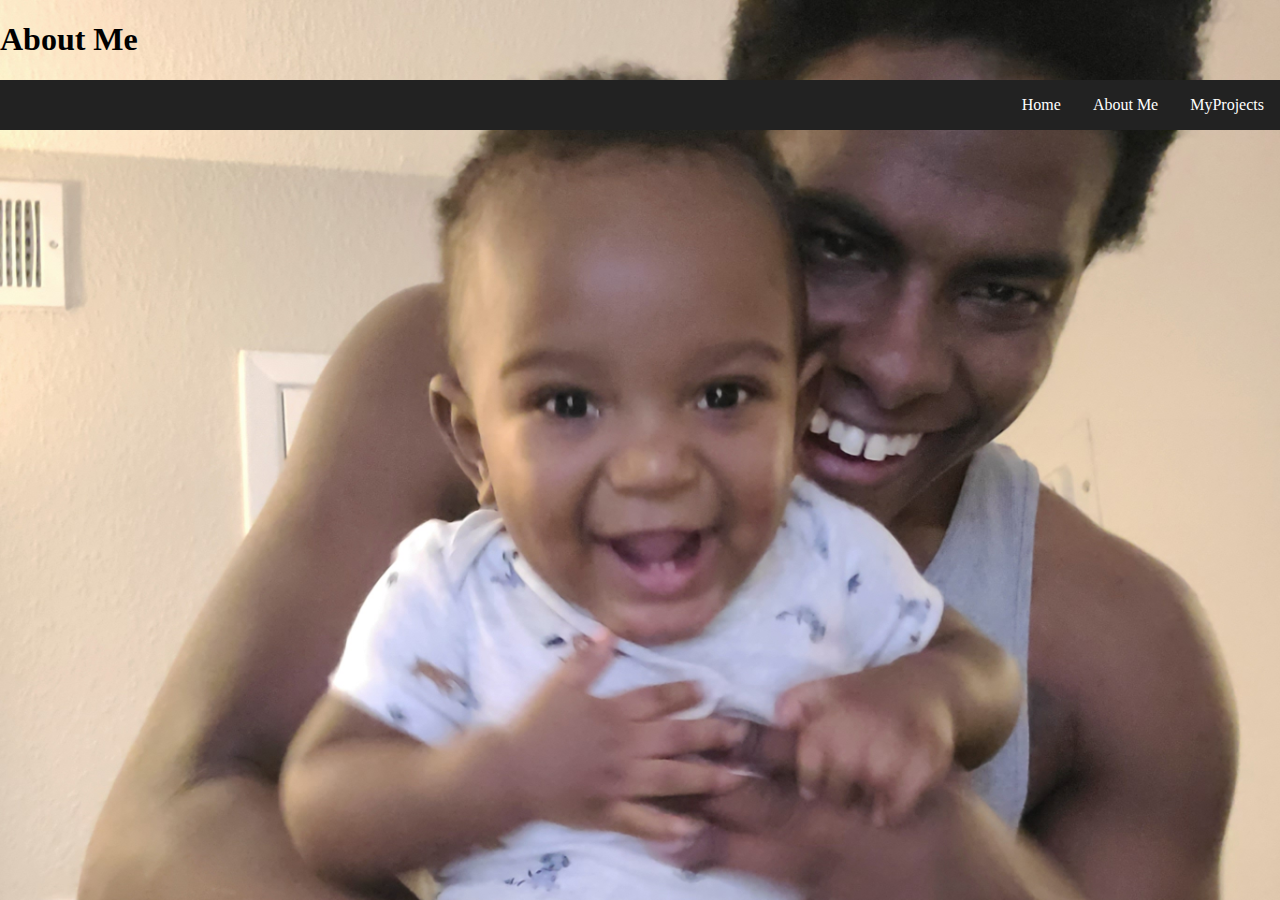
==== aboutMe.html @ 10ba7b17 "addeed photos for each html file and input some css for the nav bar" ====
<!DOCTYPE html>
<html lang="en">
  <head>
    <link rel="stylesheet" href="style.css" />
    <meta charset="UTF-8" />
    <meta http-equiv="X-UA-Compatible" content="IE=edge" />
    <meta name="viewport" content="width=device-width, initial-scale=1.0" />
    <title>Document</title>
    <h1>About Me</h1>
    <ul>
      <li><a href="myProjects.html">MyProjects</a></li>
      <li><a href="aboutMe.html">About Me</a></li>
      <li><a href="index.html">Home</a></li>
    </ul>
    
        </style>
        <style>
        body {
        background-image: url('JetJavelandMe.jpg'); 
        background-repeat: no-repeat;
        background-attachment: fixed;
        background-size: cover;  
    }
        </style>
  </head>
  <body></body>
</html>
---- style.css ----
body {
  margin: 0;
}

ul.topnav {
  list-style-type: none;
  margin: 0;
  padding: 0;
  overflow: hidden;
  background-color: #333;
}

ul.topnav li {
  float: left;
}

ul.topnav li a {
  display: block;
  color: white;
  text-align: right;
  padding: 14px 16px;
  text-decoration: none;
}

ul.topnav li a:hover:not(.active) {
  background-color: #111;
}

ul.topnav li a.active {
  background-color: #04aa6d;
}

ul.topnav li.right {
  float: right;
}

@media screen and (max-width: 600px) {
  ul.topnav li.right,
  ul.topnav li {
    float: none;
  }
}
ul {
  list-style-type: none;
  margin: 0;
  padding: 0;
  overflow: hidden;
  position: fixed;
  width: 100%;
  background-color: #222;
}

li {
  float: right;
}

li a {
  display: block;
  color: white;
  text-align: right;
  padding: 16px 16px;
  text-decoration: none;
}

li a:hover:not(.active) {
  background-color: rgb(212, 204, 204);
}

.active {
  background-color: #521;
}
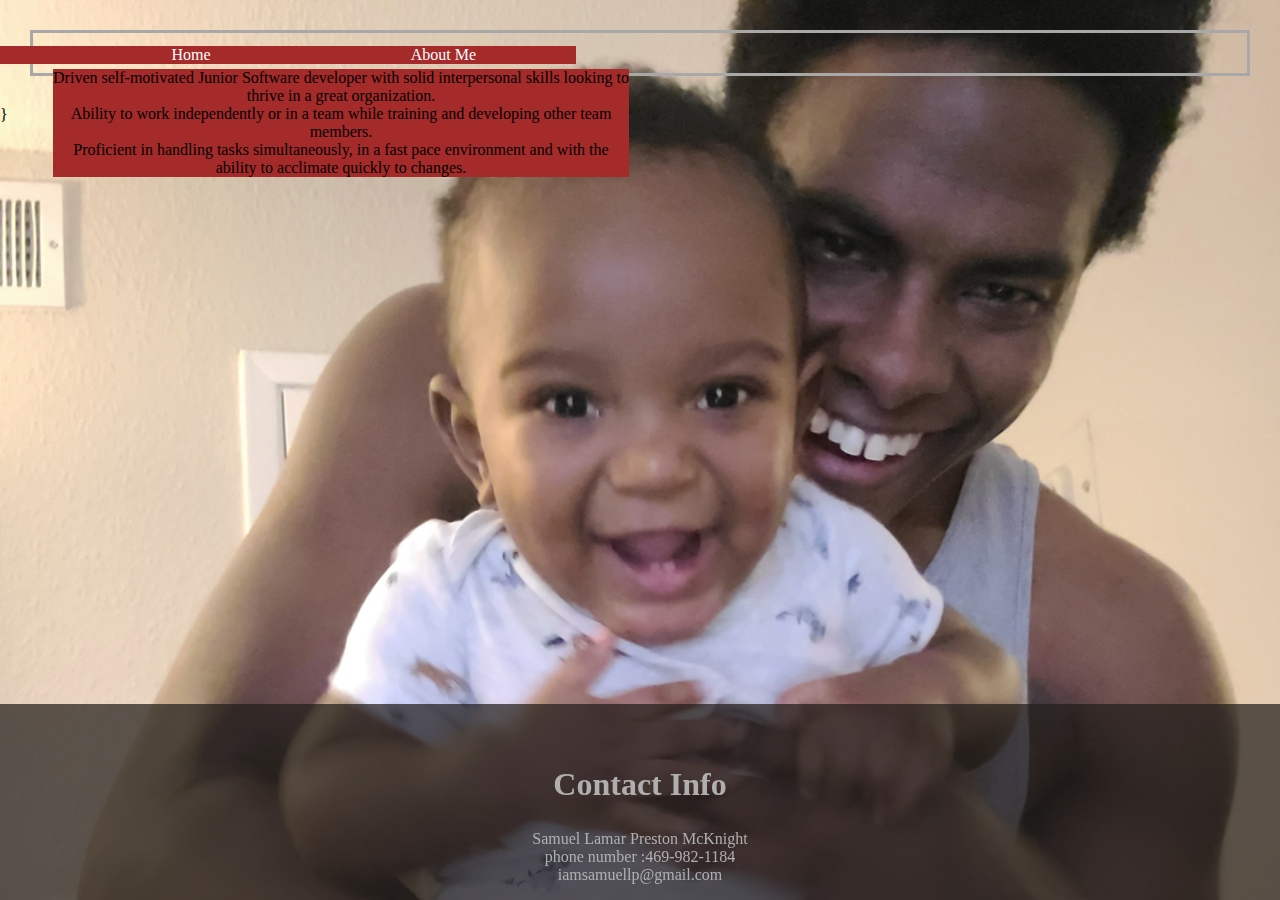
==== commit e9bedb53: "worked on placing css in html files" ====
--- a/aboutMe.html
+++ b/aboutMe.html
@@ -1,17 +1,21 @@
 <!DOCTYPE html>
 <html lang="en">
   <head>
+    <body>
+      
+    
     <link rel="stylesheet" href="style.css" />
     <meta charset="UTF-8" />
     <meta http-equiv="X-UA-Compatible" content="IE=edge" />
     <meta name="viewport" content="width=device-width, initial-scale=1.0" />
     <title>Document</title>
-    <h1>About Me</h1>
+    </head> 
+      <header>
     <ul>
-      <li><a href="myProjects.html">MyProjects</a></li>
       <li><a href="aboutMe.html">About Me</a></li>
       <li><a href="index.html">Home</a></li>
     </ul>
+    </header>
     
         </style>
         <style>
@@ -22,6 +26,31 @@
         background-size: cover;  
     }
         </style>
-  </head>
-  <body></body>
+
+
+        <section id= "about">
+
+          <ul>
+            <li> Driven self-motivated Junior Software developer with solid interpersonal skills looking to thrive in a great organization.   </li>
+            <li> Ability to work independently or in a team while training and developing other team members.  </li>
+            <li> Proficient in handling tasks simultaneously, in a fast pace environment and with the ability to  acclimate quickly to changes. </li>
+          </ul>
+        </section>
+
+
+
+
+        <footer>
+          <br>
+          <br>
+         <h2>
+           Contact Info
+         </h2> 
+         <p>Samuel Lamar Preston McKnight<br>
+            phone number :469-982-1184<br>
+            iamsamuellp@gmail.com<br>
+        </footer>          
+  
+} 
+</body>
 </html>
--- a/style.css
+++ b/style.css
@@ -1,3 +1,9 @@
+body {
+  background-image: url("samuel.jpg");
+  background-repeat: no-repeat;
+  background-attachment: fixed;
+  background-size: cover;
+}
 body {
   margin: 0;
 }
@@ -11,14 +17,14 @@
 }
 
 ul.topnav li {
-  float: left;
+  float: right;
 }
 
 ul.topnav li a {
   display: block;
-  color: white;
+  color: rgb(98, 94, 94);
   text-align: right;
-  padding: 14px 16px;
+  padding: 35px 16px;
   text-decoration: none;
 }
 
@@ -27,7 +33,7 @@
 }
 
 ul.topnav li a.active {
-  background-color: #04aa6d;
+  background-color: #000000;
 }
 
 ul.topnav li.right {
@@ -42,12 +48,12 @@
 }
 ul {
   list-style-type: none;
-  margin: 0;
+  margin: 20;
   padding: 0;
   overflow: hidden;
-  position: fixed;
-  width: 100%;
-  background-color: #222;
+  position: absolute;
+  width: 45%;
+  background-color: brown;
 }
 
 li {
@@ -55,17 +61,57 @@
 }
 
 li a {
-  display: block;
+  display: ruby-base;
   color: white;
   text-align: right;
-  padding: 16px 16px;
+  padding: 100px 100px;
   text-decoration: none;
 }
 
 li a:hover:not(.active) {
-  background-color: rgb(212, 204, 204);
+  background-color: gold;
 }
 
 .active {
   background-color: #521;
 }
+
+section {
+  margin: 30px;
+  padding: 20px;
+  border-style: solid;
+  border-color: rgb(168, 168, 168);
+  text-align: center;
+  background-clip: content-box;
+  background-color: rgba(192, 192, 192, 0.74);
+}
+.about {
+  width: 150px;
+  height: 150px;
+  border-radius: 40%;
+  border-color: white;
+}
+h2 {
+  font-weight: bolder;
+  font-size: xx-large;
+}
+
+footer {
+  position: fixed;
+  left: 0;
+  bottom: 0;
+  width: 100%;
+  background-color: rgba(34, 29, 26, 0.712);
+  color: rgba(182, 182, 182, 0.952);
+  text-align: center;
+}
+
+footer a {
+  color: whitesmoke;
+}
+.projects {
+  width: 150px;
+  height: 150px;
+  border-radius: 20%;
+  border-color: black;
+}
